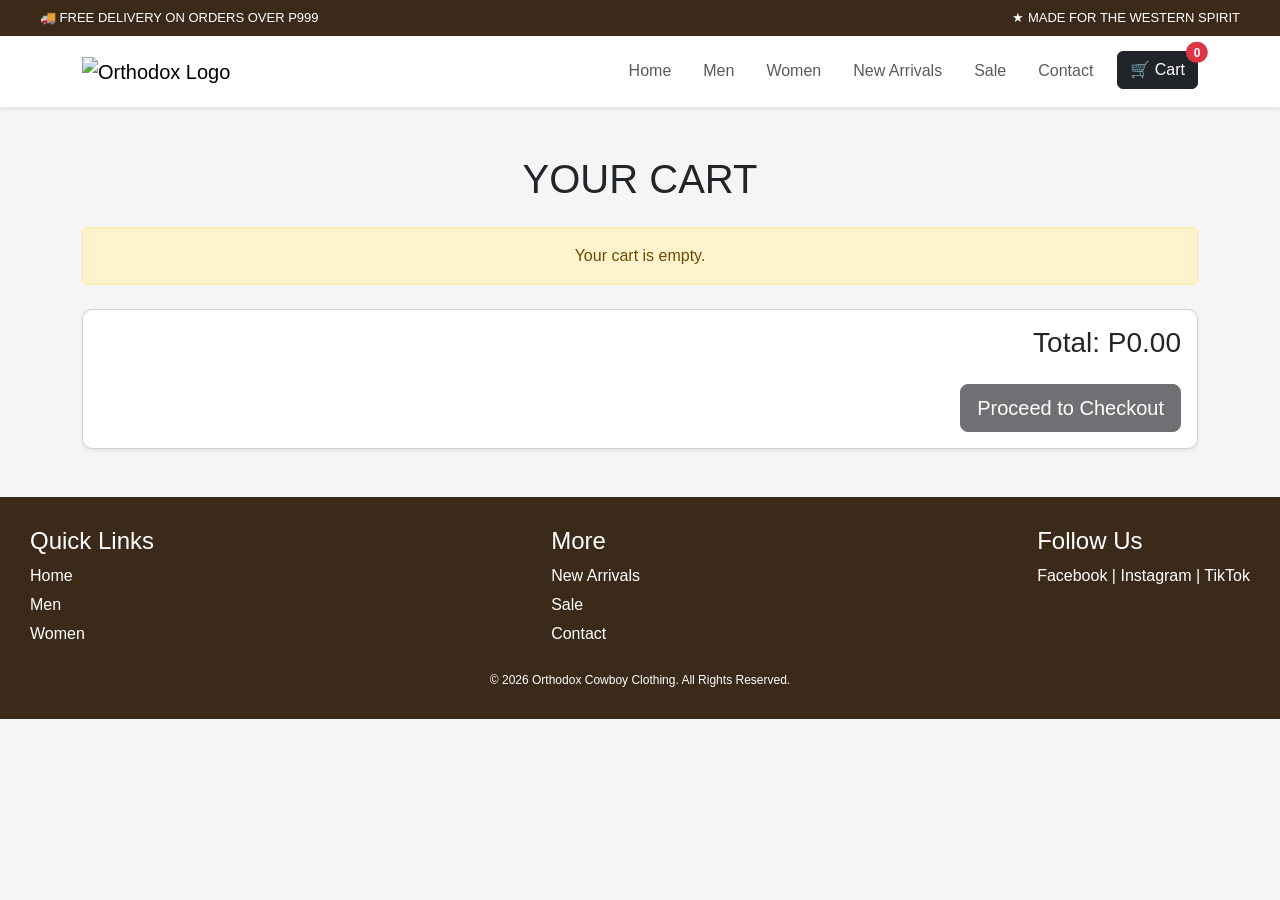
==== cart.html @ 1bb724bf "Add cart.html for shopping cart functionality This file contains the HTML structure for the cart pag" ====
<!DOCTYPE html>
<html lang="en">
<head>
<meta charset="UTF-8">
<meta name="viewport" content="width=device-width, initial-scale=1.0">

<title>Cart - Orthodox Cowboy Clothing</title>

<link href="https://fonts.googleapis.com/css2?family=Rye&family=Oswald:wght@400;600&display=swap" rel="stylesheet">
<link href="https://cdn.jsdelivr.net/npm/bootstrap@5.3.8/dist/css/bootstrap.min.css" rel="stylesheet">
<link rel="stylesheet" href="style.css">
</head>

<body>

<div class="top-bar">
  <div>🚚 FREE DELIVERY ON ORDERS OVER P999</div>
  <div>★ MADE FOR THE WESTERN SPIRIT</div>
</div>

<nav class="navbar navbar-expand-lg bg-white shadow-sm sticky-top">
  <div class="container">
    <a class="navbar-brand" href="index.html">
      <img src="images/logo.png" alt="Orthodox Logo" height="55">
    </a>

    <button class="navbar-toggler" type="button" data-bs-toggle="collapse" data-bs-target="#mainNavbar">
      <span class="navbar-toggler-icon"></span>
    </button>

    <div class="collapse navbar-collapse" id="mainNavbar">
      <ul class="navbar-nav ms-auto gap-lg-3">
        <li class="nav-item"><a class="nav-link" href="index.html">Home</a></li>
        <li class="nav-item"><a class="nav-link" href="men.html">Men</a></li>
        <li class="nav-item"><a class="nav-link" href="women.html">Women</a></li>
        <li class="nav-item"><a class="nav-link" href="new-arrivals.html">New Arrivals</a></li>
        <li class="nav-item"><a class="nav-link" href="sale.html">Sale</a></li>
        <li class="nav-item"><a class="nav-link" href="contact.html">Contact</a></li>
        <li class="nav-item">
          <a class="btn btn-dark position-relative" href="cart.html">
            🛒 Cart
            <span id="cart-count" class="position-absolute top-0 start-100 translate-middle badge rounded-pill bg-danger">0</span>
          </a>
        </li>
      </ul>
    </div>
  </div>
</nav>

<section class="container py-5">
  <h1 class="text-center western-title mb-4">YOUR CART</h1>

  <div id="cart-items"></div>

  <div class="card shadow-sm mt-4">
    <div class="card-body text-end">
      <h3>Total: P<span id="cart-total">0.00</span></h3>
      <a href="checkout.html" class="btn btn-dark btn-lg mt-3" id="checkout-btn">Proceed to Checkout</a>
    </div>
  </div>
</section>

<footer class="footer">
  <div class="footer-content">
    <div>
      <h4>Quick Links</h4>
      <a href="index.html">Home</a>
      <a href="men.html">Men</a>
      <a href="women.html">Women</a>
    </div>

    <div>
      <h4>More</h4>
      <a href="new-arrivals.html">New Arrivals</a>
      <a href="sale.html">Sale</a>
      <a href="contact.html">Contact</a>
    </div>

    <div>
      <h4>Follow Us</h4>
      <p>Facebook | Instagram | TikTok</p>
    </div>
  </div>

  <div class="copyright">
    © 2026 Orthodox Cowboy Clothing. All Rights Reserved.
  </div>
</footer>

<script src="https://cdn.jsdelivr.net/npm/bootstrap@5.3.8/dist/js/bootstrap.bundle.min.js"></script>
<script src="script.js"></script>
</body>
</html>
---- style.css ----
* {
    margin: 0;
    padding: 0;
    box-sizing: border-box;
}

body {
    font-family: Arial, sans-serif;
    background: #f5f5f5;
}

/* TOP BAR */
.top-bar {
    background: #3b2a1a;
    color: #fff;
    display: flex;
    justify-content: space-between;
    padding: 8px 40px;
    font-size: 13px;
}

/* NAVBAR */
.navbar {
    display: flex;
    justify-content: space-between;
    align-items: center;
    padding: 15px 40px;
    background: #fff;
    flex-wrap: wrap;
}

.logo img {
    height: 60px;
}

.nav-links {
    display: flex;
    gap: 25px;
}

.nav-links a {
    text-decoration: none;
    color: #000;
    font-weight: 500;
}

.icons {
    display: flex;
    gap: 20px;
    font-size: 18px;
}

/* HERO */
.hero {
    position: relative;
    width: 100%;
    height: 100vh;
    max-height: 650px;
    min-height: 450px;
    overflow: hidden;
}

.hero-img,
.hero img {
    width: 100%;
    height: 100%;
    object-fit: cover;
}

/* HERO OVERLAY */
.hero-overlay {
    position: absolute;
    top: 50%;
    left: 60px;
    transform: translateY(-50%);
    color: white;
    max-width: 500px;
    z-index: 2;
}

.hero-overlay h1 {
    font-family: 'Rye', cursive;
    font-size: 50px;
    margin-bottom: 10px;
    text-shadow: 2px 2px 8px rgba(0,0,0,0.7);
}

.hero-overlay p {
    color: #f0f0f0;
    margin-bottom: 20px;
    text-shadow: 1px 1px 6px rgba(0,0,0,0.6);
}

.hero-overlay button {
    background: #3b2a1a;
    color: white;
    border: none;
    padding: 12px 25px;
    cursor: pointer;
}

/* SECTION TITLE */
.section-title {
    text-align: center;
    margin: 40px 0;
    font-family: 'Oswald', sans-serif;
    letter-spacing: 2px;
}

/* HOME CARDS */
.cards {
    display: flex;
    justify-content: center;
    gap: 25px;
    padding: 0 50px 50px;
    flex-wrap: wrap;
}

.card {
    background: #fff;
    border-radius: 10px;
    overflow: hidden;
    text-align: center;
}

.cards .card {
    width: 240px;
    position: relative;
    border-radius: 12px;
}

.card img {
    width: 100%;
    height: 250px;
    object-fit: cover;
}

.cards .card img {
    height: 300px;
}

.cards .card::after {
    content: "";
    position: absolute;
    inset: 0;
    background: rgba(0,0,0,0.4);
}

.card-text {
    position: absolute;
    bottom: 20px;
    left: 20px;
    color: white;
    z-index: 1;
}

.card-text h3 {
    font-family: 'Oswald', sans-serif;
}

.card h4 {
    margin: 10px 0;
}

.card p {
    color: #444;
}

/* CATEGORY GRID */
.categories {
    display: grid;
    grid-template-columns: repeat(auto-fit, minmax(220px, 1fr));
    gap: 20px;
    padding: 0 40px 40px;
}

.category {
    background: white;
    border-radius: 10px;
    overflow: hidden;
    text-align: center;
    position: relative;
}

.category img {
    width: 100%;
    height: 220px;
    object-fit: cover;
}

.category h3 {
    font-family: 'Oswald', sans-serif;
    margin-top: 10px;
}

.category p {
    padding-bottom: 15px;
}

.category-video {
    width: 100%;
    height: 260px;
    object-fit: cover;
}

.category::after {
    content: "";
    position: absolute;
    inset: 0;
    background: rgba(0,0,0,0.3);
}

/* PRODUCT / GRID SECTIONS */
.main {
    display: flex;
    padding: 30px;
    gap: 20px;
}

.sidebar {
    width: 250px;
}

.sidebar h4 {
    margin-bottom: 10px;
}

.sidebar ul {
    list-style: none;
}

.sidebar li {
    margin: 5px 0;
}

.products {
    flex: 1;
}

.top-row {
    display: flex;
    justify-content: space-between;
    margin-bottom: 20px;
}

.grid {
    display: grid;
    grid-template-columns: repeat(auto-fit, minmax(220px, 1fr));
    gap: 20px;
    padding: 0 40px 40px;
}

.grid .card img {
    height: 230px;
}

.filter-bar {
    display: flex;
    justify-content: space-between;
    align-items: center;
    padding: 20px 40px;
    flex-wrap: wrap;
}

/* COLOR DOTS */
.colors {
    display: flex;
    justify-content: center;
    gap: 6px;
    margin-bottom: 10px;
}

.dot {
    width: 10px;
    height: 10px;
    border-radius: 50%;
}

/* PAGINATION */
.pagination {
    text-align: center;
    margin: 30px;
}

.page {
    display: inline-block;
    padding: 8px 12px;
    margin: 5px;
    border-radius: 5px;
    background: #eee;
}

.active {
    background: #3b2a1a;
    color: #fff;
}

/* CONTACT PAGE */
.contact-section {
    display: flex;
    gap: 30px;
    padding: 40px;
    flex-wrap: wrap;
}

.form-box {
    flex: 1;
    background: #fff;
    padding: 20px;
    border-radius: 10px;
}

.form-box input,
.form-box textarea {
    width: 100%;
    padding: 10px;
    margin: 10px 0;
    border: 1px solid #ccc;
    border-radius: 5px;
}

.row {
    display: flex;
    gap: 10px;
}

.row input {
    flex: 1;
}

button {
    background: #3b2a1a;
    color: #fff;
    padding: 12px;
    border: none;
    margin-top: 10px;
}

.info {
    flex: 1;
}

.info-item {
    margin-bottom: 20px;
}

.map {
    flex: 1;
}

.map img {
    width: 100%;
    border-radius: 10px;
}

/* FAQ */
.faq {
    padding: 40px;
}

.faq h2 {
    text-align: center;
    font-family: 'Oswald', sans-serif;
    margin-bottom: 20px;
}

.faq-item {
    background: #fff;
    padding: 15px;
    margin: 10px 0;
    display: flex;
    justify-content: space-between;
}

/* FEATURES */
.features {
    background: #3b2a1a;
    color: white;
    display: flex;
    justify-content: space-around;
    padding: 20px;
    flex-wrap: wrap;
    text-align: center;
}

/* CONTACT STRIPS */
.contact,
.contact-strip {
    display: flex;
    justify-content: space-around;
    padding: 40px;
    background: #eee;
    flex-wrap: wrap;
    text-align: center;
}

.contact-strip {
    padding: 30px;
}

/* FOOTER */
.footer {
    background: #3b2a1a;
    color: white;
    padding: 30px;
}

.footer-content {
    display: flex;
    justify-content: space-between;
    flex-wrap: wrap;
}

.footer a {
    color: white;
    text-decoration: none;
    display: block;
    margin: 5px 0;
}

.socials {
    font-size: 20px;
}

.copyright {
    text-align: center;
    margin-top: 20px;
    font-size: 12px;
}

/* RESPONSIVE */
@media(max-width: 768px) {
    .top-bar {
        flex-direction: column;
        text-align: center;
        gap: 5px;
    }

    .navbar {
        flex-direction: column;
        gap: 15px;
    }

    .nav-links {
        flex-direction: column;
        text-align: center;
        gap: 10px;
    }

    .hero-overlay {
        left: 20px;
        right: 20px;
        text-align: center;
    }

    .hero-overlay h1 {
        font-size: 32px;
    }

    .cards {
        padding: 0 20px 40px;
    }

    .main {
        flex-direction: column;
    }

    .sidebar {
        width: 100%;
    }

    .filter-bar {
        flex-direction: column;
        gap: 10px;
    }

    .contact-section {
        flex-direction: column;
    }

    .row {
        flex-direction: column;
    }
    .western-title {
    font-family: 'Rye', cursive;
    color: #3b2a1a;
}

.product-img {
    height: 260px;
    object-fit: cover;
}

.cart-img {
    height: 120px;
    width: 100%;
    object-fit: cover;
}

.btn-dark {
    background-color: #3b2a1a;
    border-color: #3b2a1a;
}

.btn-dark:hover {
    background-color: #2a1d12;
    border-color: #2a1d12;
}

.nav-link {
    color: #000;
    font-weight: 500;
}

.nav-link:hover {
    color: #3b2a1a;
}

.card {
    border: none;
}

.card-title {
    font-family: 'Oswald', sans-serif;
}
}
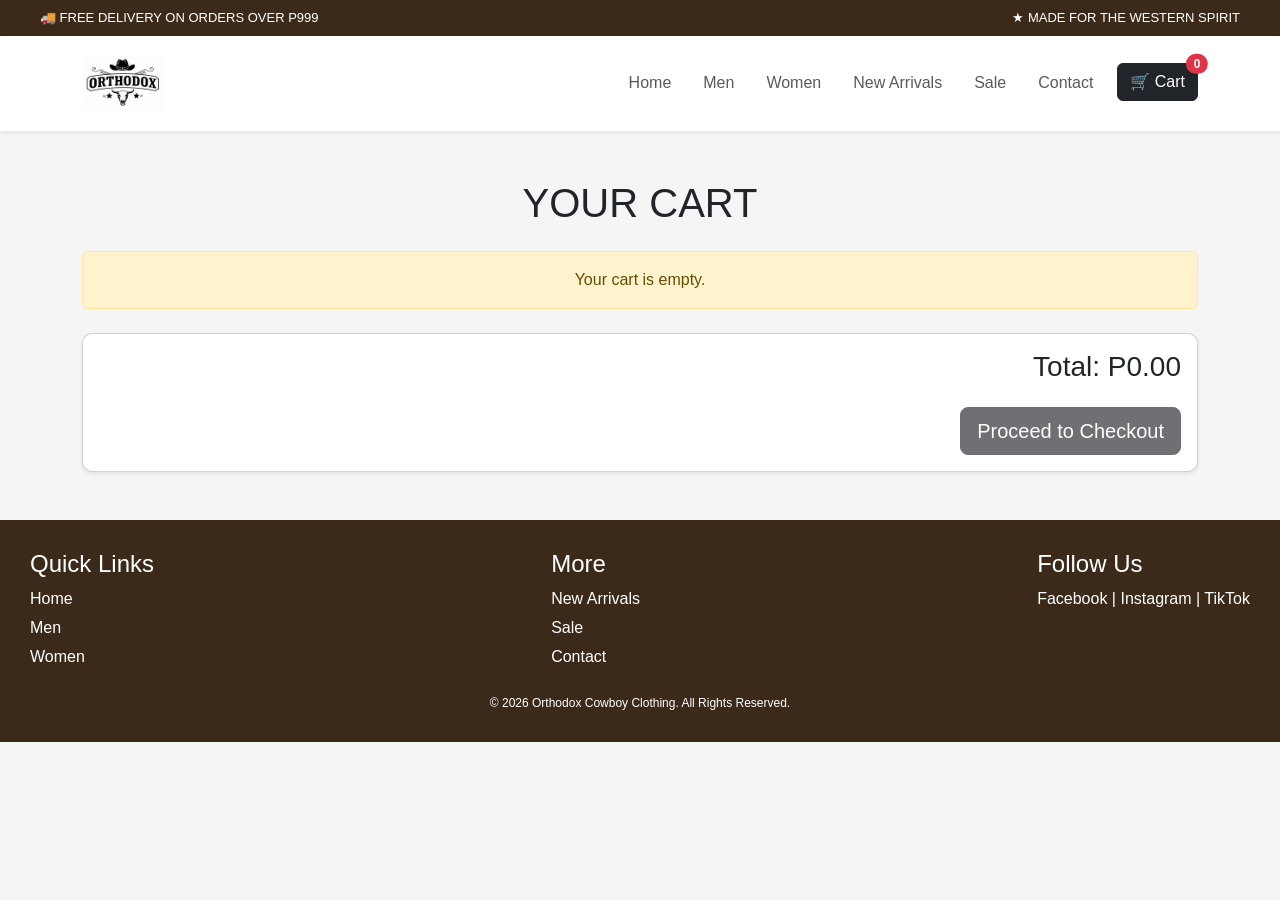
==== commit 936debb3: "Add sections and elements to cart.html" ====
--- a/cart.html
+++ b/cart.html
@@ -13,11 +13,13 @@
 
 <body>
 
+<!-- TOP BAR -->
 <div class="top-bar">
   <div>🚚 FREE DELIVERY ON ORDERS OVER P999</div>
   <div>★ MADE FOR THE WESTERN SPIRIT</div>
 </div>
 
+<!-- NAVBAR -->
 <nav class="navbar navbar-expand-lg bg-white shadow-sm sticky-top">
   <div class="container">
     <a class="navbar-brand" href="index.html">
@@ -36,6 +38,7 @@
         <li class="nav-item"><a class="nav-link" href="new-arrivals.html">New Arrivals</a></li>
         <li class="nav-item"><a class="nav-link" href="sale.html">Sale</a></li>
         <li class="nav-item"><a class="nav-link" href="contact.html">Contact</a></li>
+
         <li class="nav-item">
           <a class="btn btn-dark position-relative" href="cart.html">
             🛒 Cart
@@ -47,6 +50,7 @@
   </div>
 </nav>
 
+<!-- CART SECTION -->
 <section class="container py-5">
   <h1 class="text-center western-title mb-4">YOUR CART</h1>
 
@@ -60,6 +64,7 @@
   </div>
 </section>
 
+<!-- FOOTER -->
 <footer class="footer">
   <div class="footer-content">
     <div>
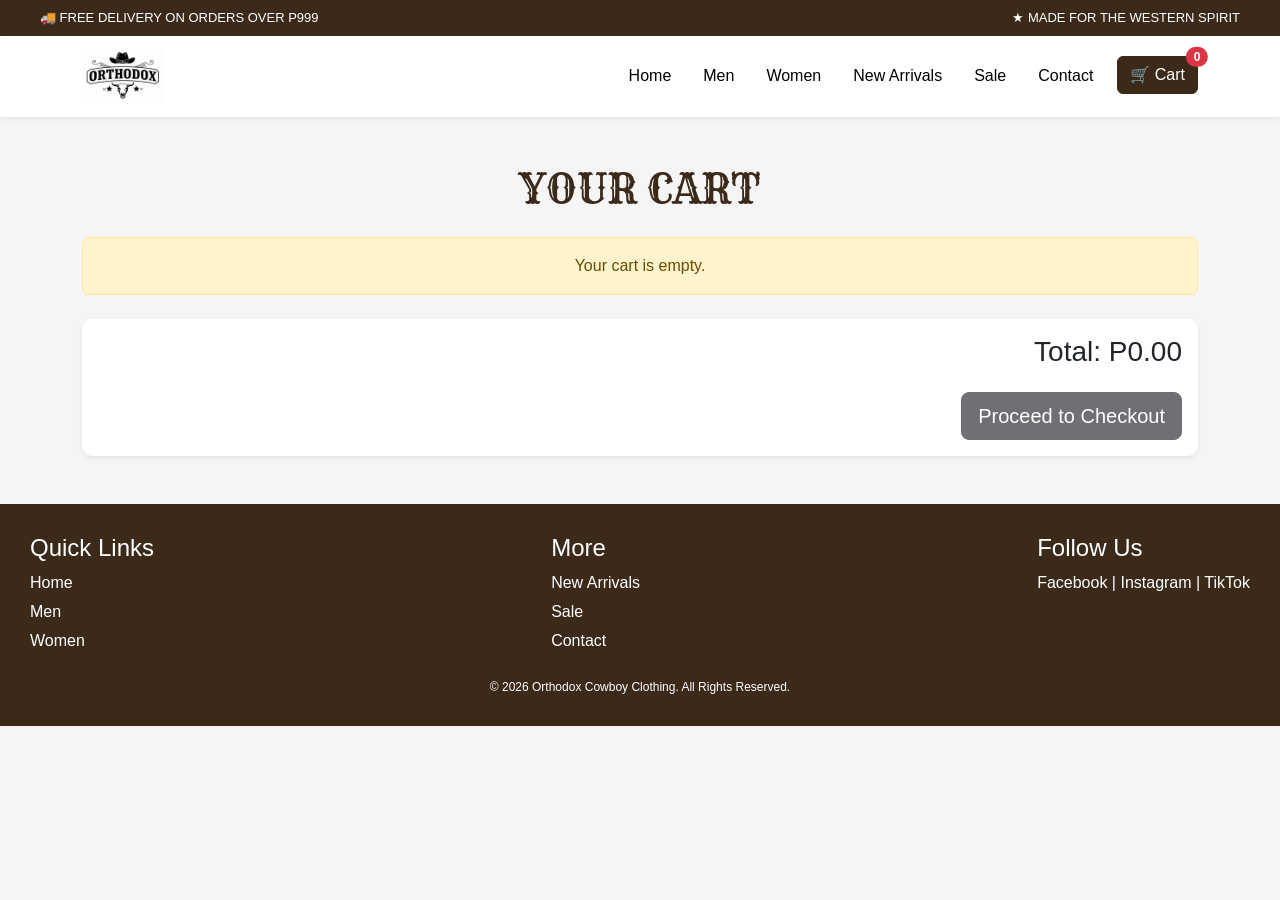
==== commit 1eefeee0: "Fix link to New Arrivals page in cart.html" ====
--- a/cart.html
+++ b/cart.html
@@ -35,7 +35,7 @@
         <li class="nav-item"><a class="nav-link" href="index.html">Home</a></li>
         <li class="nav-item"><a class="nav-link" href="men.html">Men</a></li>
         <li class="nav-item"><a class="nav-link" href="women.html">Women</a></li>
-        <li class="nav-item"><a class="nav-link" href="new-arrivals.html">New Arrivals</a></li>
+        <li class="nav-item"><a class="nav-link" href="new-arrival.html">New Arrivals</a></li>
         <li class="nav-item"><a class="nav-link" href="sale.html">Sale</a></li>
         <li class="nav-item"><a class="nav-link" href="contact.html">Contact</a></li>
 
--- a/style.css
+++ b/style.css
@@ -1,3 +1,6 @@
+/* ================================
+   GLOBAL RESET
+================================ */
 * {
     margin: 0;
     padding: 0;
@@ -5,11 +8,23 @@
 }
 
 body {
-    font-family: Arial, sans-serif;
+    font-family: 'Oswald', Arial, sans-serif;
     background: #f5f5f5;
-}
-
-/* TOP BAR */
+    color: #222;
+}
+
+img {
+    max-width: 100%;
+    display: block;
+}
+
+a {
+    text-decoration: none;
+}
+
+/* ================================
+   TOP BAR
+================================ */
 .top-bar {
     background: #3b2a1a;
     color: #fff;
@@ -19,38 +34,36 @@
     font-size: 13px;
 }
 
-/* NAVBAR */
+/* ================================
+   NAVBAR
+================================ */
 .navbar {
-    display: flex;
-    justify-content: space-between;
-    align-items: center;
-    padding: 15px 40px;
     background: #fff;
-    flex-wrap: wrap;
-}
-
-.logo img {
-    height: 60px;
-}
-
-.nav-links {
-    display: flex;
-    gap: 25px;
-}
-
-.nav-links a {
-    text-decoration: none;
+}
+
+.nav-link {
     color: #000;
     font-weight: 500;
 }
 
-.icons {
-    display: flex;
-    gap: 20px;
-    font-size: 18px;
-}
-
-/* HERO */
+.nav-link:hover,
+.nav-link.active {
+    color: #3b2a1a;
+}
+
+.btn-dark {
+    background-color: #3b2a1a;
+    border-color: #3b2a1a;
+}
+
+.btn-dark:hover {
+    background-color: #2a1d12;
+    border-color: #2a1d12;
+}
+
+/* ================================
+   HERO SECTION
+================================ */
 .hero {
     position: relative;
     width: 100%;
@@ -67,7 +80,6 @@
     object-fit: cover;
 }
 
-/* HERO OVERLAY */
 .hero-overlay {
     position: absolute;
     top: 50%;
@@ -91,23 +103,47 @@
     text-shadow: 1px 1px 6px rgba(0,0,0,0.6);
 }
 
+.hero-btn,
 .hero-overlay button {
+    display: inline-block;
     background: #3b2a1a;
     color: white;
+    padding: 12px 28px;
     border: none;
-    padding: 12px 25px;
+    text-decoration: none;
+    font-family: 'Oswald', sans-serif;
+    font-weight: 600;
+    border-radius: 4px;
     cursor: pointer;
-}
-
-/* SECTION TITLE */
+    transition: 0.3s ease;
+}
+
+.hero-btn:hover,
+.hero-overlay button:hover {
+    background: #2a1d12;
+    color: white;
+}
+
+/* ================================
+   SECTION TITLES
+================================ */
 .section-title {
     text-align: center;
     margin: 40px 0;
     font-family: 'Oswald', sans-serif;
     letter-spacing: 2px;
-}
-
-/* HOME CARDS */
+    font-size: 24px;
+    color: #3b2a1a;
+}
+
+.western-title {
+    font-family: 'Rye', cursive;
+    color: #3b2a1a;
+}
+
+/* ================================
+   HOME PAGE FEATURED CARDS
+================================ */
 .cards {
     display: flex;
     justify-content: center;
@@ -121,6 +157,7 @@
     border-radius: 10px;
     overflow: hidden;
     text-align: center;
+    border: none;
 }
 
 .cards .card {
@@ -152,21 +189,157 @@
     left: 20px;
     color: white;
     z-index: 1;
+    text-align: left;
 }
 
 .card-text h3 {
     font-family: 'Oswald', sans-serif;
+    font-size: 24px;
 }
 
 .card h4 {
-    margin: 10px 0;
+    margin: 12px 0 6px;
+    font-family: 'Oswald', sans-serif;
 }
 
 .card p {
     color: #444;
 }
 
-/* CATEGORY GRID */
+/* ================================
+   PRODUCT PAGES LAYOUT
+================================ */
+.main {
+    display: flex;
+    padding: 30px;
+    gap: 25px;
+    align-items: flex-start;
+}
+
+.products {
+    flex: 1;
+}
+
+.top-row {
+    display: flex;
+    justify-content: space-between;
+    margin-bottom: 20px;
+    gap: 15px;
+}
+
+.grid {
+    display: grid;
+    grid-template-columns: repeat(auto-fit, minmax(220px, 1fr));
+    gap: 22px;
+    padding-bottom: 40px;
+}
+
+.grid .card {
+    padding-bottom: 15px;
+    box-shadow: 0 3px 12px rgba(0,0,0,0.08);
+}
+
+.grid .card img {
+    height: 230px;
+    object-fit: cover;
+}
+
+.product-img {
+    height: 260px;
+    object-fit: cover;
+}
+
+.card-title {
+    font-family: 'Oswald', sans-serif;
+}
+
+.add-to-cart {
+    margin-top: 10px;
+}
+
+.card button,
+.category button {
+    margin-top: 10px;
+}
+
+.product-card.hide {
+    display: none;
+}
+
+del {
+    color: #777;
+    margin-right: 8px;
+}
+
+strong {
+    color: #3b2a1a;
+}
+
+/* ================================
+   SIDEBAR FILTERS
+================================ */
+.sidebar {
+    width: 260px;
+    background: #ffffff;
+    padding: 22px;
+    border-radius: 12px;
+    box-shadow: 0 4px 18px rgba(0,0,0,0.15);
+    border: 1px solid #ddd;
+    height: fit-content;
+}
+
+.sidebar h4 {
+    font-family: 'Oswald', sans-serif;
+    color: #3b2a1a;
+    font-size: 20px;
+    margin-bottom: 12px;
+    border-bottom: 2px solid #3b2a1a;
+    padding-bottom: 6px;
+}
+
+.filter-list {
+    list-style: none;
+    padding-left: 0;
+    margin-bottom: 14px;
+}
+
+.filter-list li {
+    margin-bottom: 9px;
+}
+
+.filter-btn,
+.size-btn,
+.color-btn {
+    width: 100%;
+    border: 1px solid #c9b8a6;
+    background: #fff7ef;
+    color: #2a1d12;
+    text-align: left;
+    padding: 11px 13px;
+    font-family: 'Oswald', sans-serif;
+    font-size: 16px;
+    cursor: pointer;
+    transition: 0.3s ease;
+    border-radius: 6px;
+}
+
+.filter-btn:hover,
+.size-btn:hover,
+.color-btn:hover {
+    background: #3b2a1a;
+    color: white;
+    border-color: #3b2a1a;
+}
+
+.filter-btn.active {
+    background: #3b2a1a;
+    color: white;
+    border-color: #3b2a1a;
+}
+
+/* ================================
+   CATEGORY GRID / EXTRA SECTIONS
+================================ */
 .categories {
     display: grid;
     grid-template-columns: repeat(auto-fit, minmax(220px, 1fr));
@@ -203,83 +376,24 @@
     object-fit: cover;
 }
 
-.category::after {
-    content: "";
-    position: absolute;
-    inset: 0;
-    background: rgba(0,0,0,0.3);
-}
-
-/* PRODUCT / GRID SECTIONS */
-.main {
-    display: flex;
-    padding: 30px;
-    gap: 20px;
-}
-
-.sidebar {
-    width: 250px;
-}
-
-.sidebar h4 {
-    margin-bottom: 10px;
-}
-
-.sidebar ul {
-    list-style: none;
-}
-
-.sidebar li {
-    margin: 5px 0;
-}
-
-.products {
-    flex: 1;
-}
-
-.top-row {
-    display: flex;
-    justify-content: space-between;
-    margin-bottom: 20px;
-}
-
-.grid {
-    display: grid;
-    grid-template-columns: repeat(auto-fit, minmax(220px, 1fr));
-    gap: 20px;
-    padding: 0 40px 40px;
-}
-
-.grid .card img {
-    height: 230px;
-}
-
-.filter-bar {
-    display: flex;
-    justify-content: space-between;
-    align-items: center;
-    padding: 20px 40px;
-    flex-wrap: wrap;
-}
-
-/* COLOR DOTS */
-.colors {
-    display: flex;
-    justify-content: center;
-    gap: 6px;
-    margin-bottom: 10px;
-}
-
-.dot {
-    width: 10px;
-    height: 10px;
-    border-radius: 50%;
-}
-
-/* PAGINATION */
+/* ================================
+   CART PAGE
+================================ */
+.cart-img {
+    height: 120px;
+    width: 100%;
+    object-fit: cover;
+}
+
+/* ================================
+   PAGINATION
+================================ */
 .pagination {
     text-align: center;
     margin: 30px;
+    justify-content: center;
+    color: #3b2a1a;
+    font-weight: 600;
 }
 
 .page {
@@ -295,7 +409,9 @@
     color: #fff;
 }
 
-/* CONTACT PAGE */
+/* ================================
+   CONTACT PAGE
+================================ */
 .contact-section {
     display: flex;
     gap: 30px;
@@ -305,9 +421,17 @@
 
 .form-box {
     flex: 1;
+    min-width: 280px;
     background: #fff;
-    padding: 20px;
+    padding: 25px;
     border-radius: 10px;
+}
+
+.form-box h3,
+.info h3 {
+    font-family: 'Oswald', sans-serif;
+    color: #3b2a1a;
+    margin-bottom: 15px;
 }
 
 .form-box input,
@@ -334,18 +458,36 @@
     padding: 12px;
     border: none;
     margin-top: 10px;
+    cursor: pointer;
+}
+
+button:hover {
+    background: #2a1d12;
 }
 
 .info {
     flex: 1;
+    min-width: 250px;
 }
 
 .info-item {
     margin-bottom: 20px;
 }
 
+.info a,
+.contact-strip a {
+    color: inherit;
+    text-decoration: none;
+}
+
+.info a:hover,
+.contact-strip a:hover {
+    text-decoration: underline;
+}
+
 .map {
     flex: 1;
+    min-width: 250px;
 }
 
 .map img {
@@ -353,7 +495,40 @@
     border-radius: 10px;
 }
 
-/* FAQ */
+/* CONTACT FORM INTERACTIVITY */
+.contact-buttons {
+    display: flex;
+    gap: 10px;
+    margin-top: 10px;
+}
+
+.contact-buttons button {
+    flex: 1;
+}
+
+.clear-btn {
+    background: #777 !important;
+}
+
+.clear-btn:hover {
+    background: #555 !important;
+}
+
+.form-box input.error,
+.form-box textarea.error {
+    border: 2px solid #dc3545;
+    background: #fff5f5;
+}
+
+.form-box input.success,
+.form-box textarea.success {
+    border: 2px solid #198754;
+    background: #f4fff7;
+}
+
+/* ================================
+   FAQ SECTION
+================================ */
 .faq {
     padding: 40px;
 }
@@ -362,17 +537,53 @@
     text-align: center;
     font-family: 'Oswald', sans-serif;
     margin-bottom: 20px;
+    color: #3b2a1a;
 }
 
 .faq-item {
+    margin: 10px 0 12px;
+}
+
+.faq-question {
+    width: 100%;
     background: #fff;
-    padding: 15px;
-    margin: 10px 0;
+    color: #2a1d12;
+    border: 1px solid #ddd;
+    padding: 15px 18px;
+    font-family: 'Oswald', sans-serif;
+    font-size: 17px;
+    text-align: left;
     display: flex;
     justify-content: space-between;
-}
-
-/* FEATURES */
+    align-items: center;
+    cursor: pointer;
+    border-radius: 6px;
+}
+
+.faq-question:hover {
+    background: #f8f5f2;
+}
+
+.faq-answer {
+    display: none;
+    background: #fff7ef;
+    padding: 14px 18px;
+    border-left: 4px solid #3b2a1a;
+    margin-top: 5px;
+    border-radius: 4px;
+}
+
+.faq-item.active .faq-answer {
+    display: block;
+}
+
+.faq-item.active .faq-question span {
+    transform: rotate(45deg);
+}
+
+/* ================================
+   FEATURES / CONTACT STRIPS
+================================ */
 .features {
     background: #3b2a1a;
     color: white;
@@ -383,7 +594,6 @@
     text-align: center;
 }
 
-/* CONTACT STRIPS */
 .contact,
 .contact-strip {
     display: flex;
@@ -392,13 +602,16 @@
     background: #eee;
     flex-wrap: wrap;
     text-align: center;
+    gap: 20px;
 }
 
 .contact-strip {
     padding: 30px;
 }
 
-/* FOOTER */
+/* ================================
+   FOOTER
+================================ */
 .footer {
     background: #3b2a1a;
     color: white;
@@ -409,6 +622,7 @@
     display: flex;
     justify-content: space-between;
     flex-wrap: wrap;
+    gap: 25px;
 }
 
 .footer a {
@@ -418,8 +632,12 @@
     margin: 5px 0;
 }
 
+.footer a:hover {
+    text-decoration: underline;
+}
+
 .socials {
-    font-size: 20px;
+    font-size: 18px;
 }
 
 .copyright {
@@ -428,99 +646,125 @@
     font-size: 12px;
 }
 
-/* RESPONSIVE */
-@media(max-width: 768px) {
+/* ================================
+   RESPONSIVE DESIGN
+================================ */
+@media (max-width: 992px) {
+    .hero-overlay h1 {
+        font-size: 42px;
+    }
+
+    .main {
+        padding: 25px;
+    }
+
+    .cards {
+        padding: 0 25px 40px;
+    }
+}
+
+@media (max-width: 768px) {
     .top-bar {
         flex-direction: column;
         text-align: center;
         gap: 5px;
-    }
-
-    .navbar {
-        flex-direction: column;
-        gap: 15px;
-    }
-
-    .nav-links {
-        flex-direction: column;
-        text-align: center;
-        gap: 10px;
+        padding: 10px 20px;
+    }
+
+    .hero {
+        height: 75vh;
+        min-height: 420px;
     }
 
     .hero-overlay {
         left: 20px;
         right: 20px;
         text-align: center;
+        max-width: none;
     }
 
     .hero-overlay h1 {
-        font-size: 32px;
+        font-size: 34px;
+    }
+
+    .hero-overlay p {
+        font-size: 16px;
     }
 
     .cards {
         padding: 0 20px 40px;
     }
 
+    .cards .card {
+        width: 100%;
+        max-width: 360px;
+    }
+
     .main {
         flex-direction: column;
+        padding: 20px;
     }
 
     .sidebar {
         width: 100%;
     }
 
-    .filter-bar {
+    .top-row {
         flex-direction: column;
-        gap: 10px;
+        text-align: center;
+    }
+
+    .grid {
+        grid-template-columns: 1fr;
+        padding-bottom: 30px;
     }
 
     .contact-section {
         flex-direction: column;
+        padding: 25px;
     }
 
     .row {
         flex-direction: column;
     }
-    .western-title {
-    font-family: 'Rye', cursive;
-    color: #3b2a1a;
-}
-
-.product-img {
-    height: 260px;
-    object-fit: cover;
-}
-
-.cart-img {
-    height: 120px;
-    width: 100%;
-    object-fit: cover;
-}
-
-.btn-dark {
-    background-color: #3b2a1a;
-    border-color: #3b2a1a;
-}
-
-.btn-dark:hover {
-    background-color: #2a1d12;
-    border-color: #2a1d12;
-}
-
-.nav-link {
-    color: #000;
-    font-weight: 500;
-}
-
-.nav-link:hover {
-    color: #3b2a1a;
-}
-
-.card {
-    border: none;
-}
-
-.card-title {
-    font-family: 'Oswald', sans-serif;
-}
-}
+
+    .contact-buttons {
+        flex-direction: column;
+    }
+
+    .contact,
+    .contact-strip {
+        flex-direction: column;
+        text-align: center;
+        gap: 20px;
+    }
+
+    .footer-content {
+        flex-direction: column;
+        text-align: center;
+        gap: 25px;
+    }
+}
+
+@media (max-width: 576px) {
+    .hero-overlay h1 {
+        font-size: 30px;
+    }
+
+    .section-title {
+        font-size: 20px;
+        padding: 0 15px;
+    }
+
+    .cards .card img {
+        height: 260px;
+    }
+
+    .grid .card img {
+        height: 240px;
+    }
+
+    .faq {
+        padding: 25px 15px;
+    }
+}
